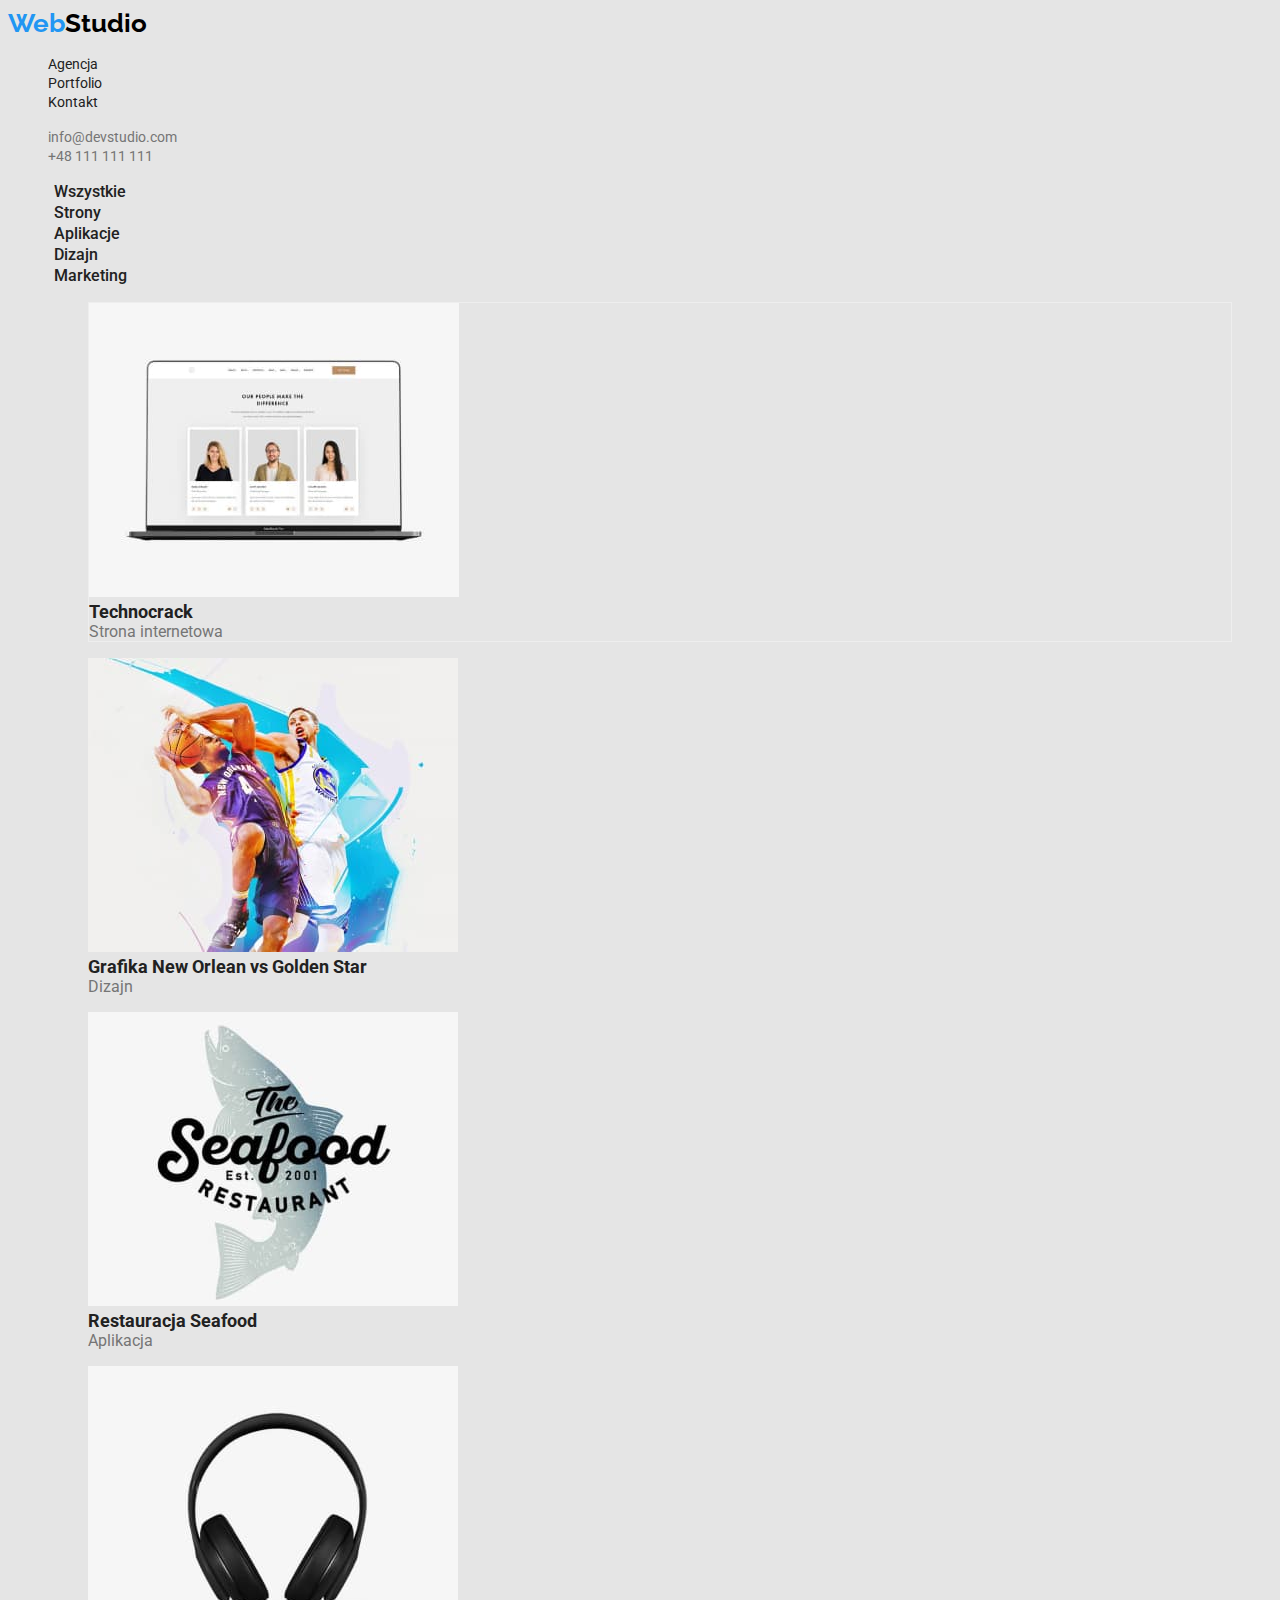
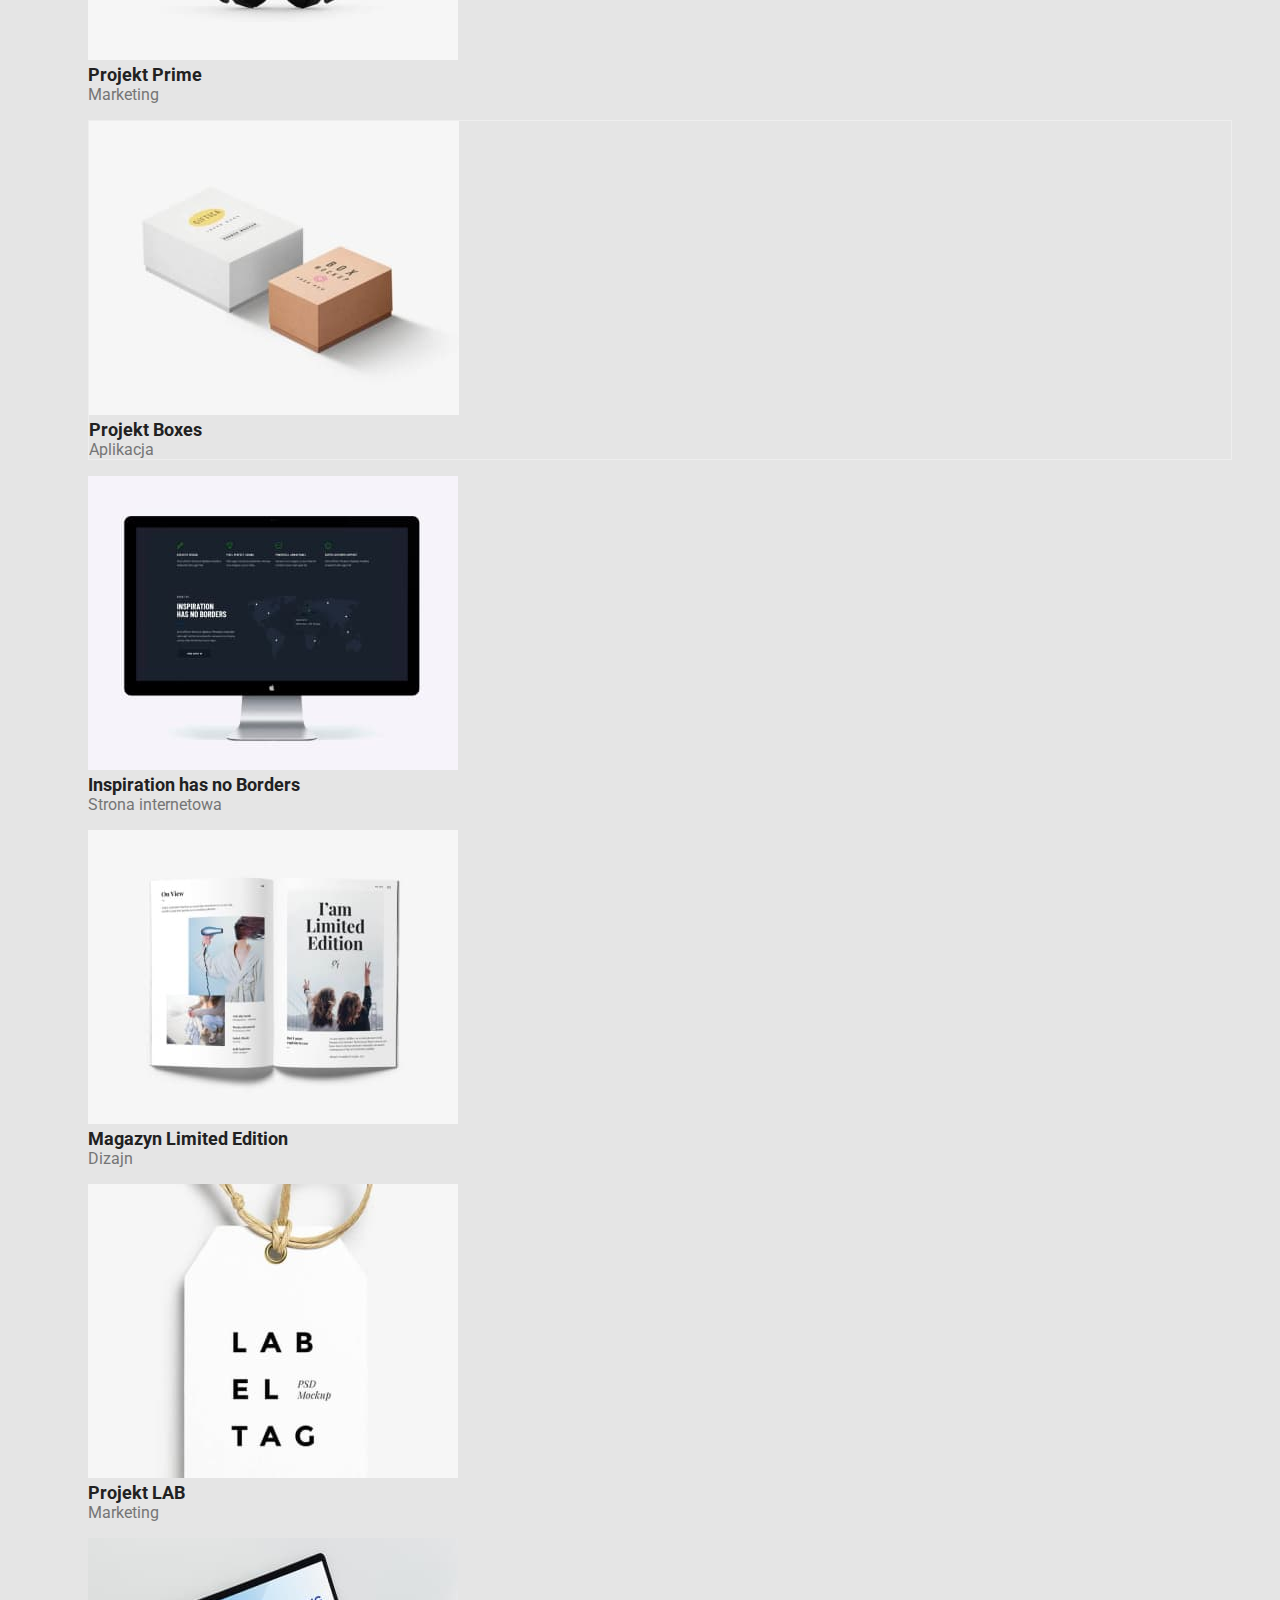
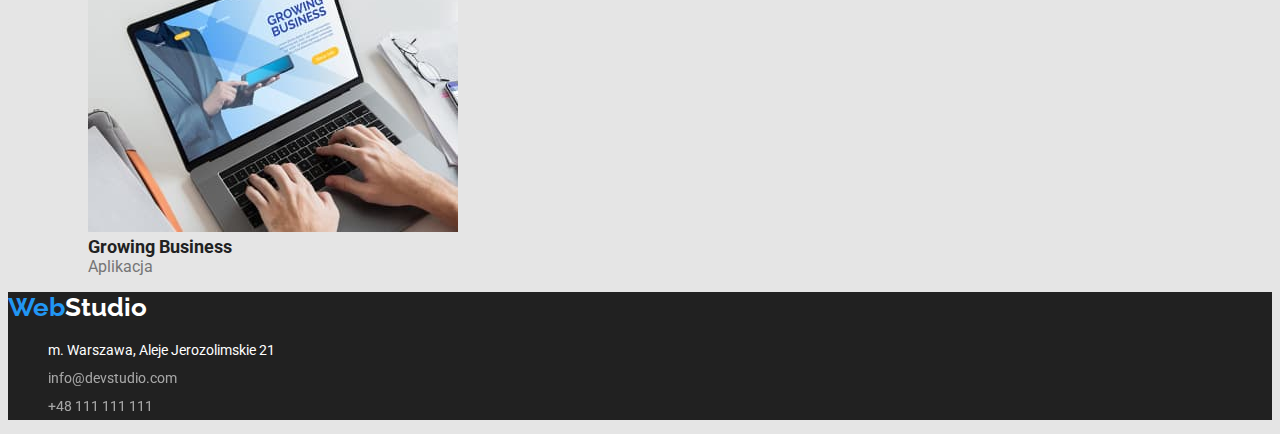
==== portfolio.html @ 941cc713 "postępy" ====
<!DOCTYPE html>
<html lang="en">
<head>
    <meta charset="UTF-8">
    <meta http-equiv="X-UA-Compatible" content="IE=edge">
    <meta name="viewport" content="width=device-width, initial-scale=1.0">
    <title>Document</title>
    <link rel="stylesheet" href="/css/styles.css"/>
    <a href="https://github.com/Michalski84/goit-markup-hw-02.git"></a>
    <link rel="preconnect" href="https://fonts.googleapis.com">
    <link rel="preconnect" href="https://fonts.gstatic.com" crossorigin>
    <link href="https://fonts.googleapis.com/css2?family=Raleway:wght@700&family=Roboto:wght@400;500;700;900&display=swap"
        rel="stylesheet">
</head>
<body>
        <header>
            <a class="logo" href="/"><span class="web">Web</span>Studio</a>
            <nav>
                <ul>
                    <li class="list"><a class="navi" href="/index.html">Agencja</a></li>
                    <li class="list"><a class="navi" href="/portfolio">Portfolio</a></li>
                    <li class="list"><a class="navi" href="/kontakt">Kontakt</a></li>
                </ul>
            </nav>
            <div>
                <ul>
                    <li class="list"><a class="kontakt" href="mailto:info@devstudio.com">info@devstudio.com</a></li>
                    <li class="list"><a class="kontakt" href="tel:+48111111111">+48 111 111 111</a></li>
                </ul>
            </div>
        </header>
<main>
    <ul>
        <li class="list"><button class="menu-button" type="button">Wszystkie</button></li>
        <li class="list"><button class="menu-button" type="button">Strony</button></li>
        <li class="list"><button class="menu-button" type="button">Aplikacje</button></li>
        <li class="list"><button class="menu-button" type="button">Dizajn</button></li>
        <li class="list"><button class="menu-button" type="button">Marketing</button></li>
    </ul>
    <ul>
        <li class="list">
            <figure class="image-frame"><img src="/images/website.jpg" alt="Technocrack" width="370" height="294">
                <figcaption>
                    <strong class="image-description">Technocrack</strong><br>
                    <span class="function">Strona internetowa</span>
                </figcaption>
            </figure>
        </li>
        <li class="list"><figure>
            <img src="/images/dizajn.jpg" alt="Grafika New Orlean vs Golden Star" width="370" height="294">
                <figcaption>
                    <strong class="image-description">Grafika New Orlean vs Golden Star</strong><br>
                    <span class="function">Dizajn</span>
                </figcaption>
            </figure>
        </li>
        <li class="list">
            <figure><img src="/images/seafood.jpg" alt="Restauracja Seafood" width="370" height="294">
                <figcaption>
                    <strong class="image-description">Restauracja Seafood</strong><br>
                    <span class="function">Aplikacja</span>
                </figcaption>
            </figure>
        </li>
        <li class="list">
            <figure><img src="/images/headphone.jpg" alt="Projekt Prime" width="370" height="294">
                <figcaption>
                    <strong class="image-description">Projekt Prime</strong><br>
                    <span class="function">Marketing</span>
                </figcaption>
            </figure>
        </li>
        <li class="list">
            <figure class="image-frame"><img src="/images/boxes.jpg" alt="Projekt Boxes" width="370" height="294">
                <figcaption>
                    <strong class="image-description">Projekt Boxes</strong><br>
                    <span class="function">Aplikacja</span>
                </figcaption>
            </figure>
        </li>
        <li class="list">
            <figure><img src="/images/inspiration.jpg" alt="Inspiration has no Borders" width="370" height="294">
                <figcaption>
                    <strong class="image-description">Inspiration has no Borders</strong><br>
                    <span class="function">Strona internetowa</span>
                </figcaption>
            </figure>
        </li>
        <li class="list">
            <figure><img src="/images/book.jpg" alt="Magazyn Limited Edition" width="370" height="294">
                <figcaption>
                    <strong class="image-description">Magazyn Limited Edition</strong><br>
                    <span class="function">Dizajn</span>
                </figcaption>
            </figure>
        </li>
        <li class="list">
            <figure><img src="/images/label.jpg" alt="Projekt LAB" width="370" height="294">
                <figcaption>
                    <strong class="image-description">Projekt LAB</strong><br>
                    <span class="function">Marketing</span>
                </figcaption>
            </figure>
         </li>
        <li class="list">
            <figure><img src="/images/business.jpg" alt="Growing Busieness" width="370" height="294">
                <figcaption>
                    <strong class="image-description">Growing Business</strong><br>
                    <span class="function">Aplikacja</span>
                </figcaption>
            </figure>
        </li>
    </ul>
</main>
<footer class="footer">
    <a class="logo footer" href="/"><span class="web">Web</span>Studio</a>
    <address class="contact-box">
        <ul class="contact-list">
            <li><span class="warsow">m. Warszawa, Aleje Jerozolimskie 21</span></li>
            <li><a class="contact-link" href="mailto:info@devstudio.com">info@devstudio.com</a></li>
            <li><a class="contact-link" href="tel:+48111111111">+48 111 111 111</a></li>
        </ul>
    </address>
</footer>
</body>
</html>
---- css/styles.css ----
:root {
    --background-color: #E5E5E5;
    --color: #212121;
    
}

body {
    background-color: #E5E5E5;
    font-family: 'Raleway', sans-serif;
    font-family: 'Roboto', sans-serif;
    color: #212121;
    
}

/* .top-section > .body { */
    /* background-color: #FFFFFF; */
/* } */

.text {
    line-height: 24px;
    color: #757575;
    font-size: 14px;
    
}

.box {
    background-color: #2F303A;
}

.header_text {
    font-weight: 900;
    color: #FFFFFF;
    line-height: 60px;
    font-size: 44px;
    
}

h2 {
    font-family: 'Roboto', sans-serif;
    font-weight: 700;
    color: #212121;
}

h4 {
    font-weight: 700;
    text-transform: uppercase;
    font-size: 16px;
}

.navi {
    text-decoration: none;
    color: #212121;
    font-size: 14px;
}

.navi:hover {
    color: #2196F3;
}

.kontakt {
    text-decoration: none;
    color:#757575;
    font-size: 14px;
}

.kontakt:hover {
    color:#2196F3;
}

.list {
    list-style-type: none;
}

.logo {
    font-family: 'Raleway', sans-serif;
    font-weight: 700;
    text-decoration: none;
    color: #000000;
    font-size: 26px;
}

.web {
    color: #2196F3;
}

.menu {
    color:#FFFFFF;
}

.main_button {
    background-color: #2196F3;
    color: #FFFFFF;
    font-weight: 700;
    font-size: 16px;
    line-height: 30px;
    cursor: pointer;
    font-family: 'Roboto', sans-serif;
    font-weight: 700;
    border: none;
    
}

.person_name {
    color: #212121;
    font-size: 16px;
    font-weight: 500;
}

.function {
    color: #757575;
    font-size: 16px;
    line-height: 1,19;
}

.footer {
    background-color: #212121;
    color:#FFFFFF;
    text-decoration: none;

}

.contact-link:hover {
    color: #2196F3;
}

.contact-list {
    list-style-type: none;
    font-size: 14px;
    line-height: 2;
}

.contact-link {
    text-decoration: none;
    font-family: 'Roboto', sans-serif;
    font-style: normal;
    color: #FFFFFF;
    filter: opacity(60%);
}

.warsow {
    font-style: normal;
}

.menu-button {
    color: #212121;
    font-size: 16px;
    background-color: #E5E5E5;
    font-family: 'Roboto', sans-serif;
    font-weight: 500;
    cursor: pointer;
    border: none;
    line-height: 1,62;
}

.menu-button:hover {
    background-color: #2196F3;
    color: #FFFFFF;
    border: none;
}

.image-description {
    font-size: 18px;
    font-weight: 700;
    color: #212121;

}

.image-frame {
    box-sizing: border-box;
    border: 1px solid #EEEEEE;
}
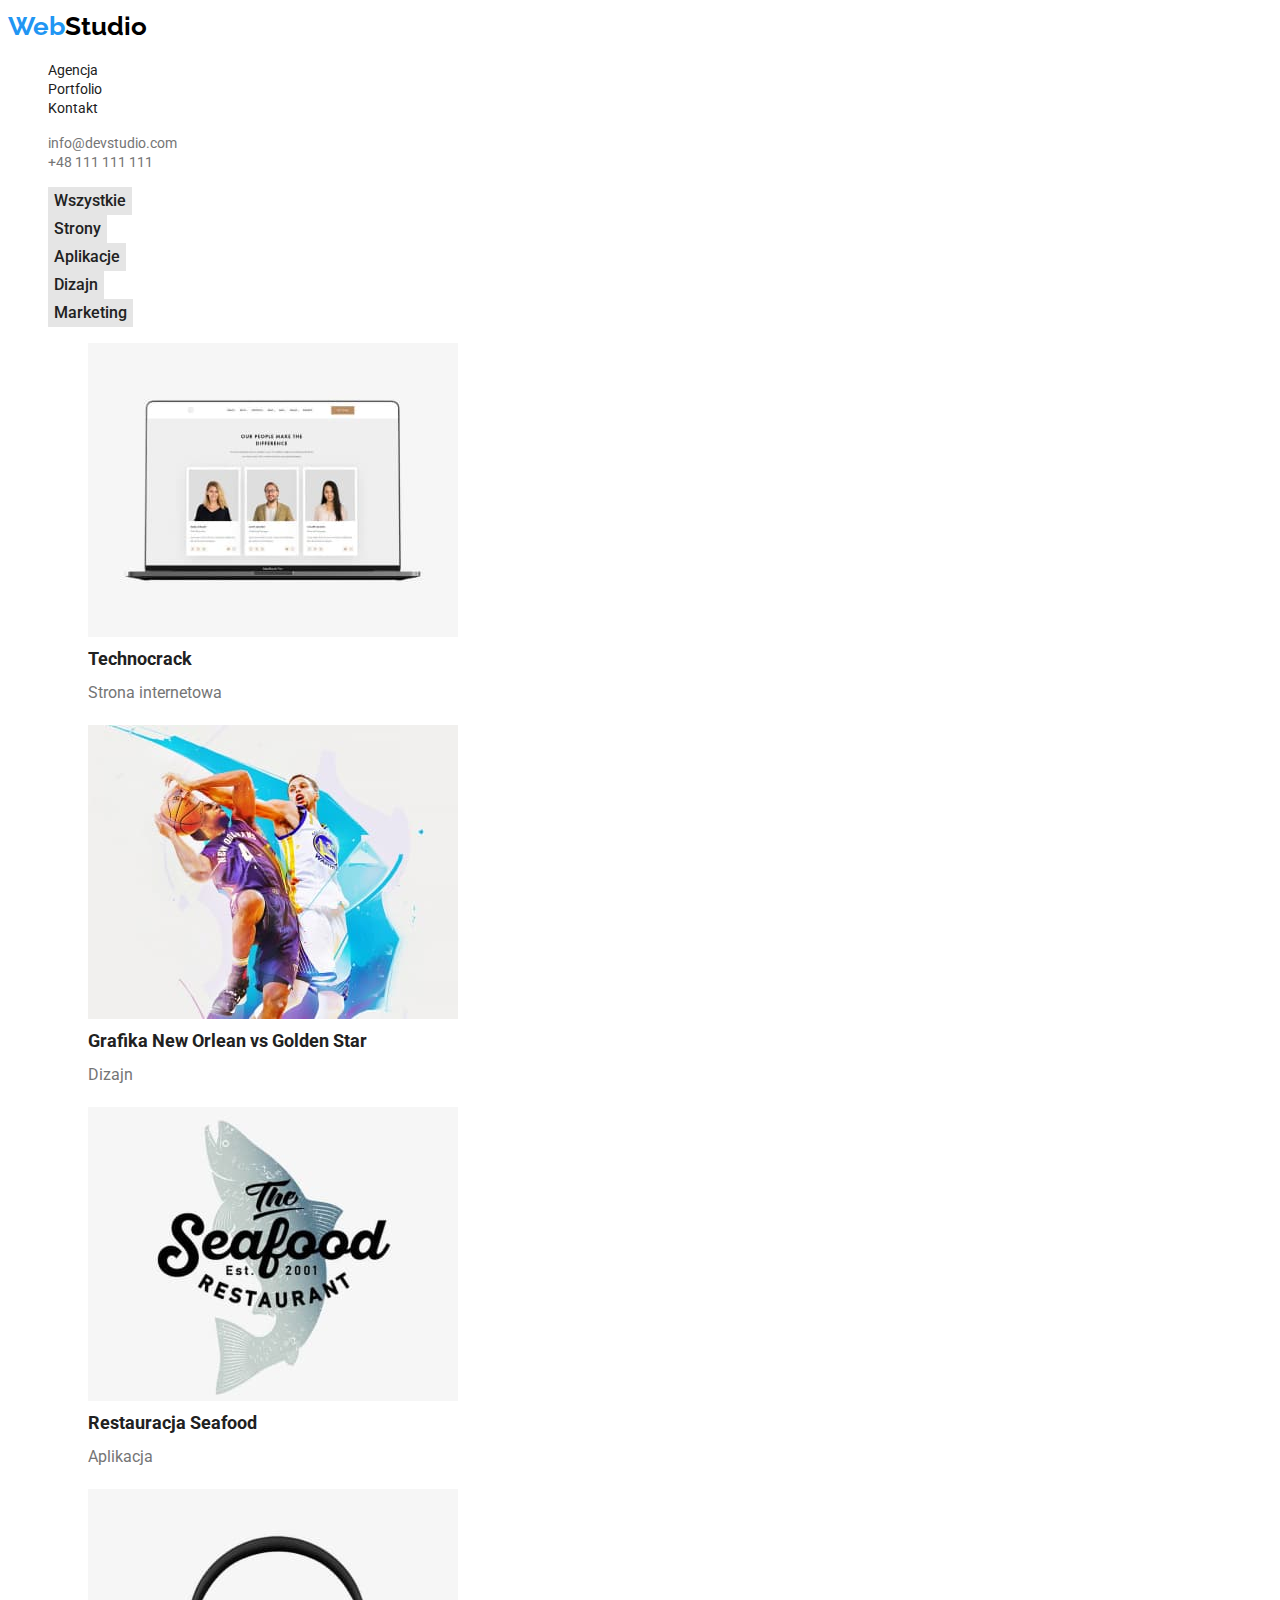
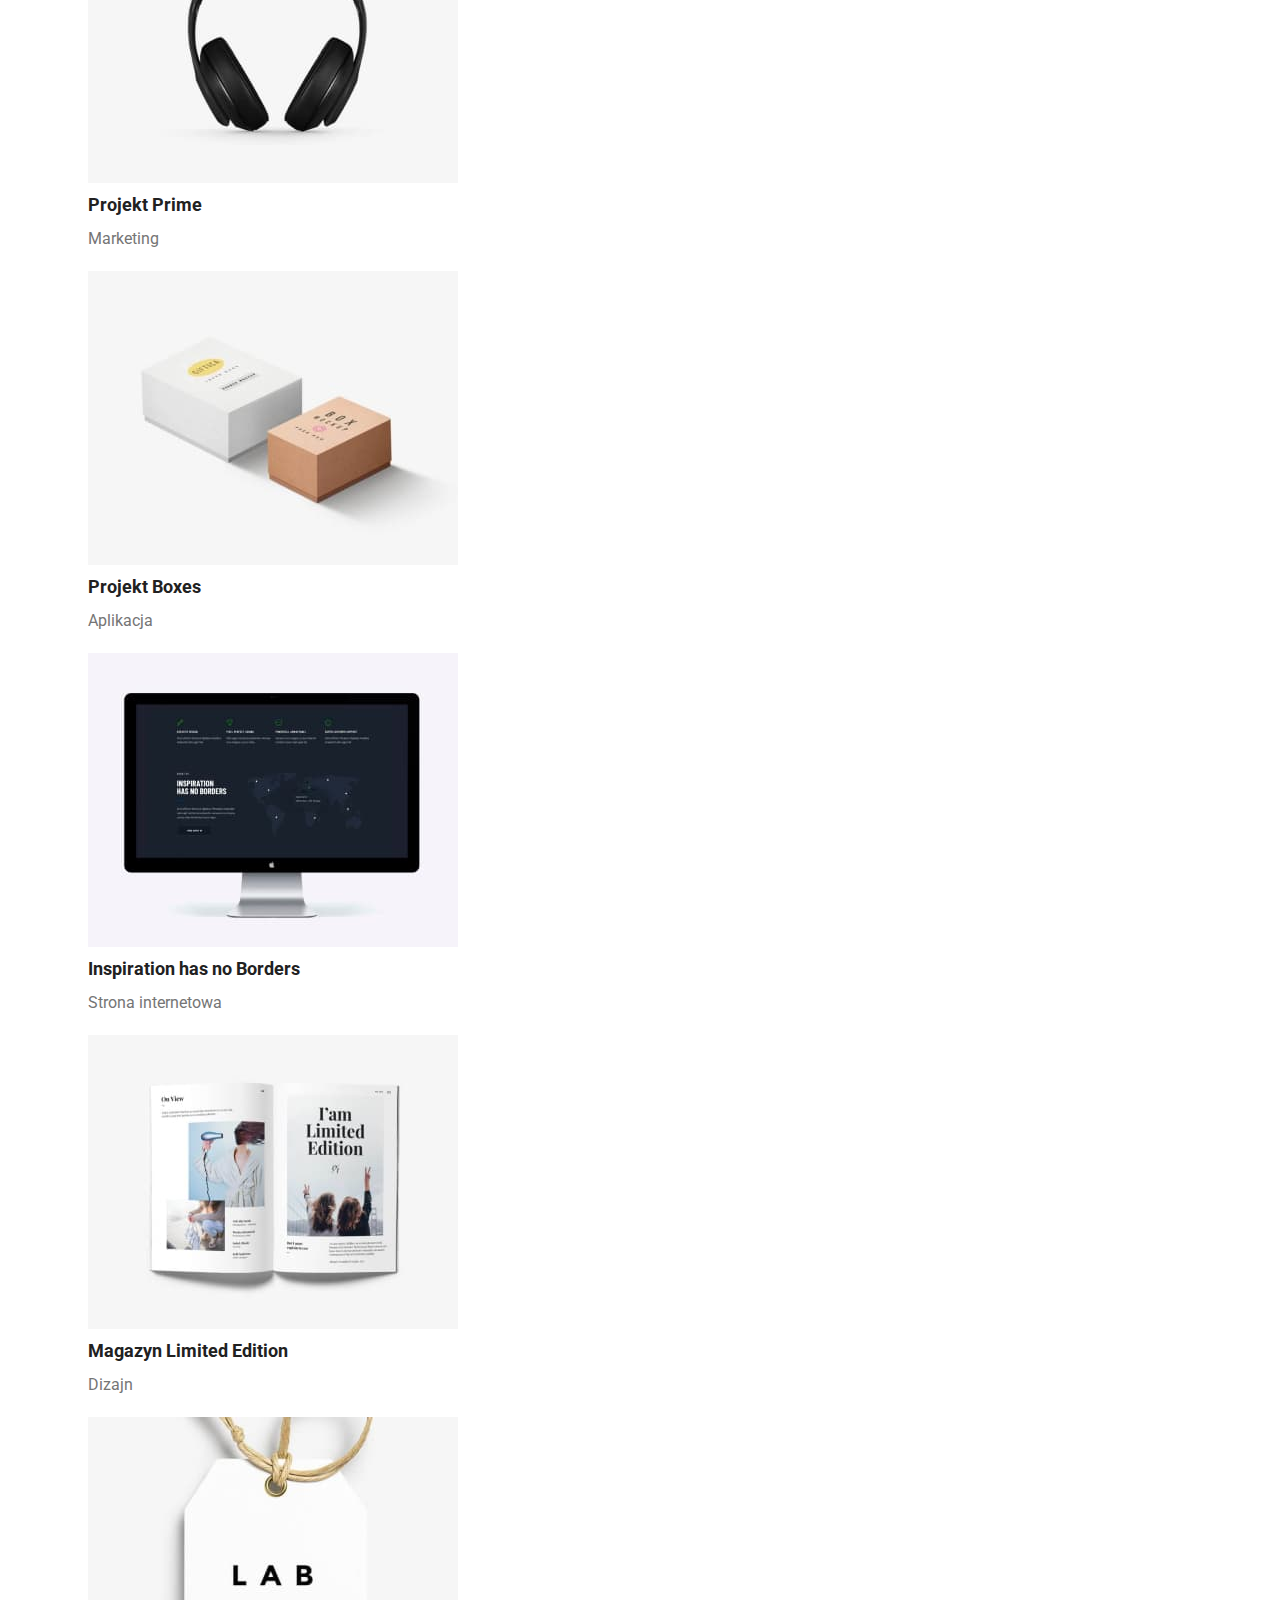
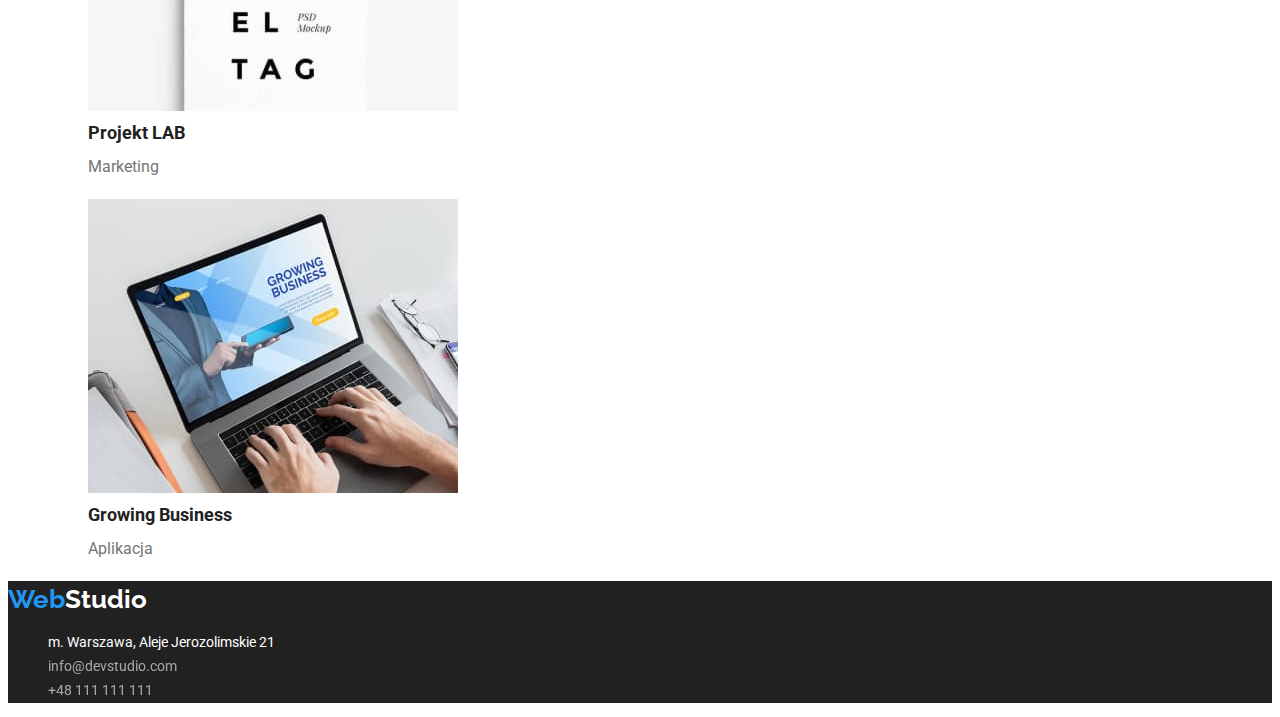
==== commit 412dd461: "aktualizacja" ====
--- a/portfolio.html
+++ b/portfolio.html
@@ -39,7 +39,7 @@
     </ul>
     <ul>
         <li class="list">
-            <figure class="image-frame"><img src="/images/website.jpg" alt="Technocrack" width="370" height="294">
+            <figure><img src="/images/website.jpg" alt="Technocrack" width="370" height="294">
                 <figcaption>
                     <strong class="image-description">Technocrack</strong><br>
                     <span class="function">Strona internetowa</span>
@@ -71,7 +71,7 @@
             </figure>
         </li>
         <li class="list">
-            <figure class="image-frame"><img src="/images/boxes.jpg" alt="Projekt Boxes" width="370" height="294">
+            <figure><img src="/images/boxes.jpg" alt="Projekt Boxes" width="370" height="294">
                 <figcaption>
                     <strong class="image-description">Projekt Boxes</strong><br>
                     <span class="function">Aplikacja</span>
--- a/css/styles.css
+++ b/css/styles.css
@@ -1,25 +1,22 @@
 :root {
-    --background-color: #E5E5E5;
+    --background-color: #FFFFFF;
     --color: #212121;
-    
+    --hover-color: #2196F3;
 }
 
 body {
-    background-color: #E5E5E5;
+    background-color: var(--background-color);
     font-family: 'Raleway', sans-serif;
     font-family: 'Roboto', sans-serif;
-    color: #212121;
+    color: var(--color);
     
 }
-
-/* .top-section > .body { */
-    /* background-color: #FFFFFF; */
-/* } */
 
 .text {
     line-height: 24px;
     color: #757575;
     font-size: 14px;
+    line-height: 1.7;
     
 }
 
@@ -30,41 +27,53 @@
 .header_text {
     font-weight: 900;
     color: #FFFFFF;
-    line-height: 60px;
+    line-height: 1.36;
     font-size: 44px;
     
 }
 
-h2 {
-    font-family: 'Roboto', sans-serif;
+.size.medium {
     font-weight: 700;
-    color: #212121;
+    color: var(--color);
+    font-size: 36px;
+    line-height: 1.17;
 }
 
-h4 {
+.size-small {
     font-weight: 700;
     text-transform: uppercase;
     font-size: 16px;
+    line-height: 1.17;
 }
 
 .navi {
     text-decoration: none;
-    color: #212121;
+    color: var(--color);
     font-size: 14px;
+    line-height: 1.17;
 }
 
 .navi:hover {
-    color: #2196F3;
+    color: var(--hover-color);
+}
+
+.navi:focus {
+    color: var(--hover-color);
 }
 
 .kontakt {
     text-decoration: none;
     color:#757575;
     font-size: 14px;
+    line-height: 1.17;
 }
 
 .kontakt:hover {
-    color:#2196F3;
+    color: var(--hover-color);
+}
+
+.kontakt:focus {
+    color: var(--hover-color);
 }
 
 .list {
@@ -77,10 +86,11 @@
     text-decoration: none;
     color: #000000;
     font-size: 26px;
+    line-height: 1.4;
 }
 
 .web {
-    color: #2196F3;
+    color: var(--hover-color);
 }
 
 .menu {
@@ -92,24 +102,29 @@
     color: #FFFFFF;
     font-weight: 700;
     font-size: 16px;
-    line-height: 30px;
+    line-height: 1.87;
     cursor: pointer;
     font-family: 'Roboto', sans-serif;
     font-weight: 700;
     border: none;
-    
+}
+
+.main_button:hover {
+    background-color: #E5E5E5;
+    color: var(--hover-color);
 }
 
 .person_name {
-    color: #212121;
+    color: var(--color);
     font-size: 16px;
     font-weight: 500;
+    line-height: 1.17;
 }
 
 .function {
     color: #757575;
     font-size: 16px;
-    line-height: 1,19;
+    line-height: 2;
 }
 
 .footer {
@@ -120,13 +135,17 @@
 }
 
 .contact-link:hover {
-    color: #2196F3;
+    color: var(--hover-color);
+}
+
+.contact-link:focus {
+    color: var(--hover-color)
 }
 
 .contact-list {
     list-style-type: none;
     font-size: 14px;
-    line-height: 2;
+    line-height: 1.7;
 }
 
 .contact-link {
@@ -149,10 +168,15 @@
     font-weight: 500;
     cursor: pointer;
     border: none;
-    line-height: 1,62;
+    line-height: 1.62;
 }
 
 .menu-button:hover {
+    background-color: #2196F3;
+    color: #FFFFFF;
+}
+
+.menu-button:focus {
     background-color: #2196F3;
     color: #FFFFFF;
     border: none;
@@ -161,11 +185,11 @@
 .image-description {
     font-size: 18px;
     font-weight: 700;
-    color: #212121;
+    color: var(--color);
+    line-height: 2;
 
 }
 
-.image-frame {
-    box-sizing: border-box;
-    border: 1px solid #EEEEEE;
-}+.team {
+    background-color: #F5F4FA;
+}
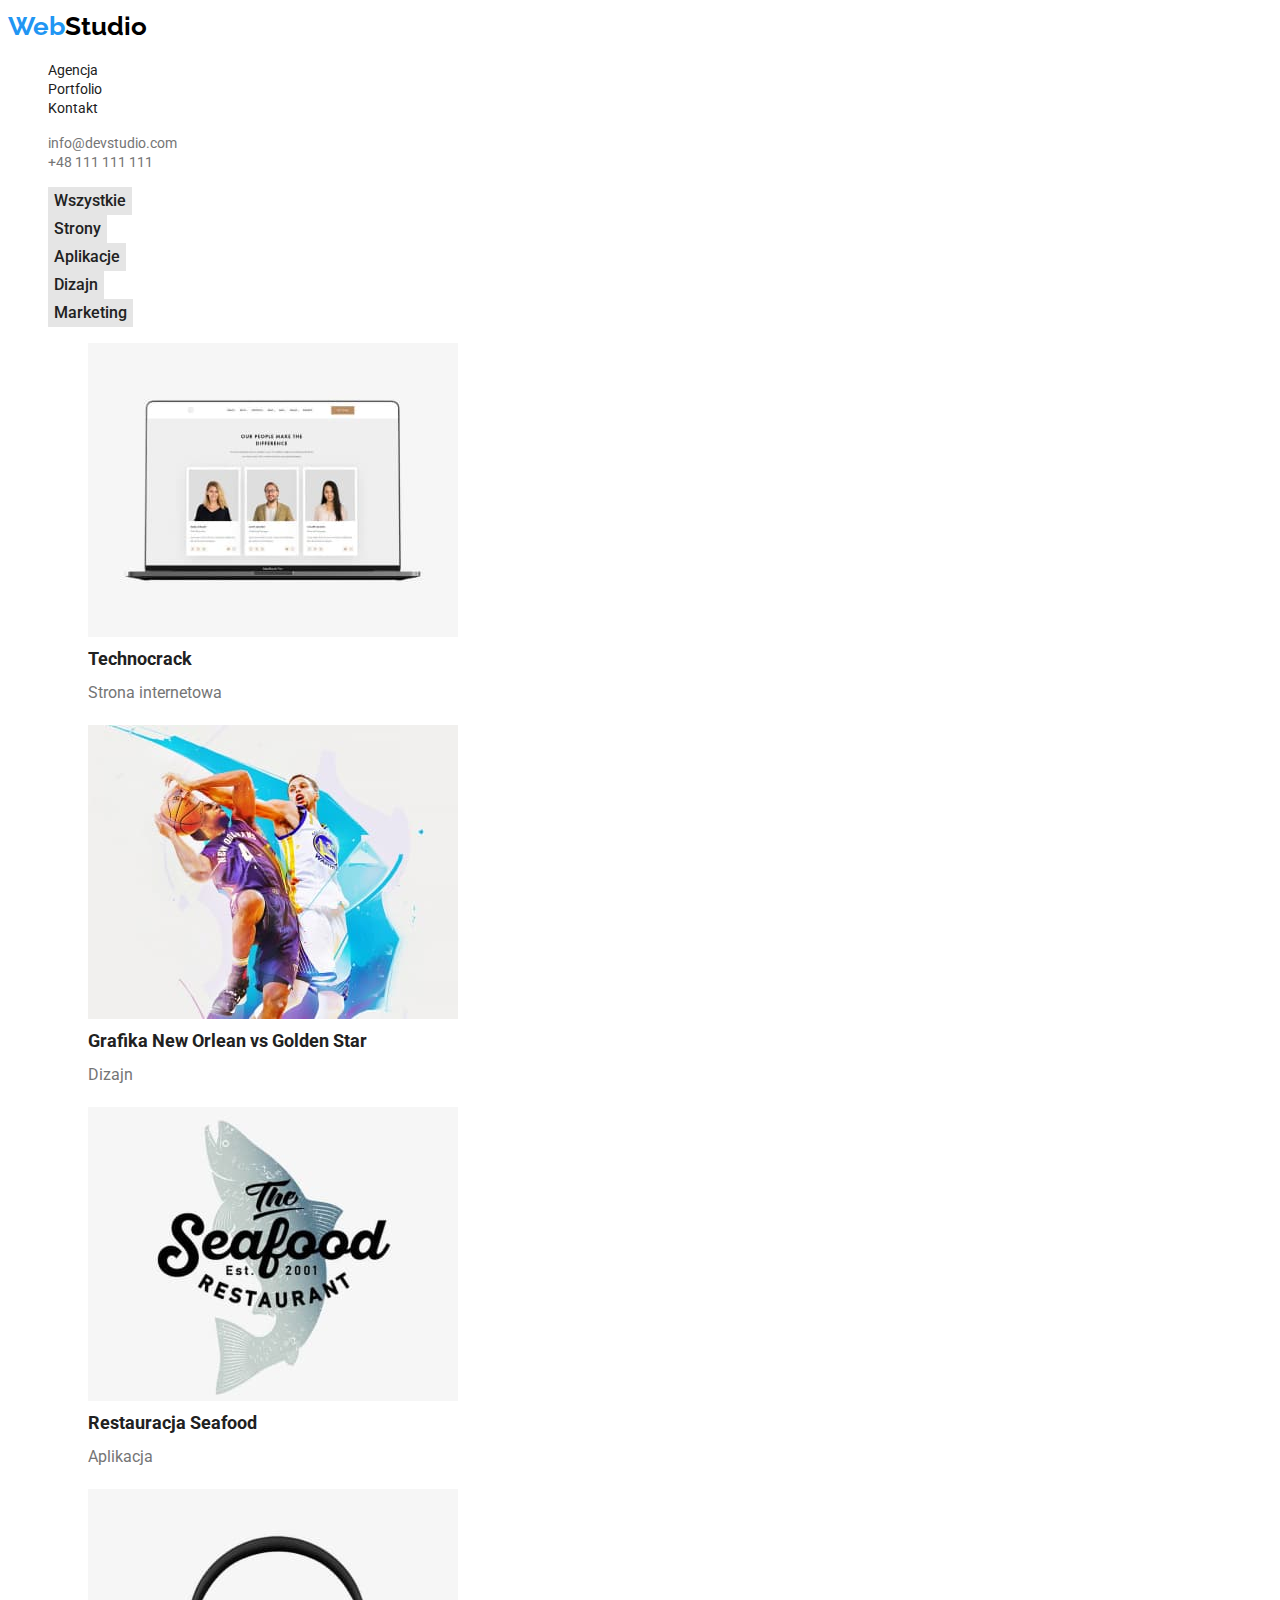
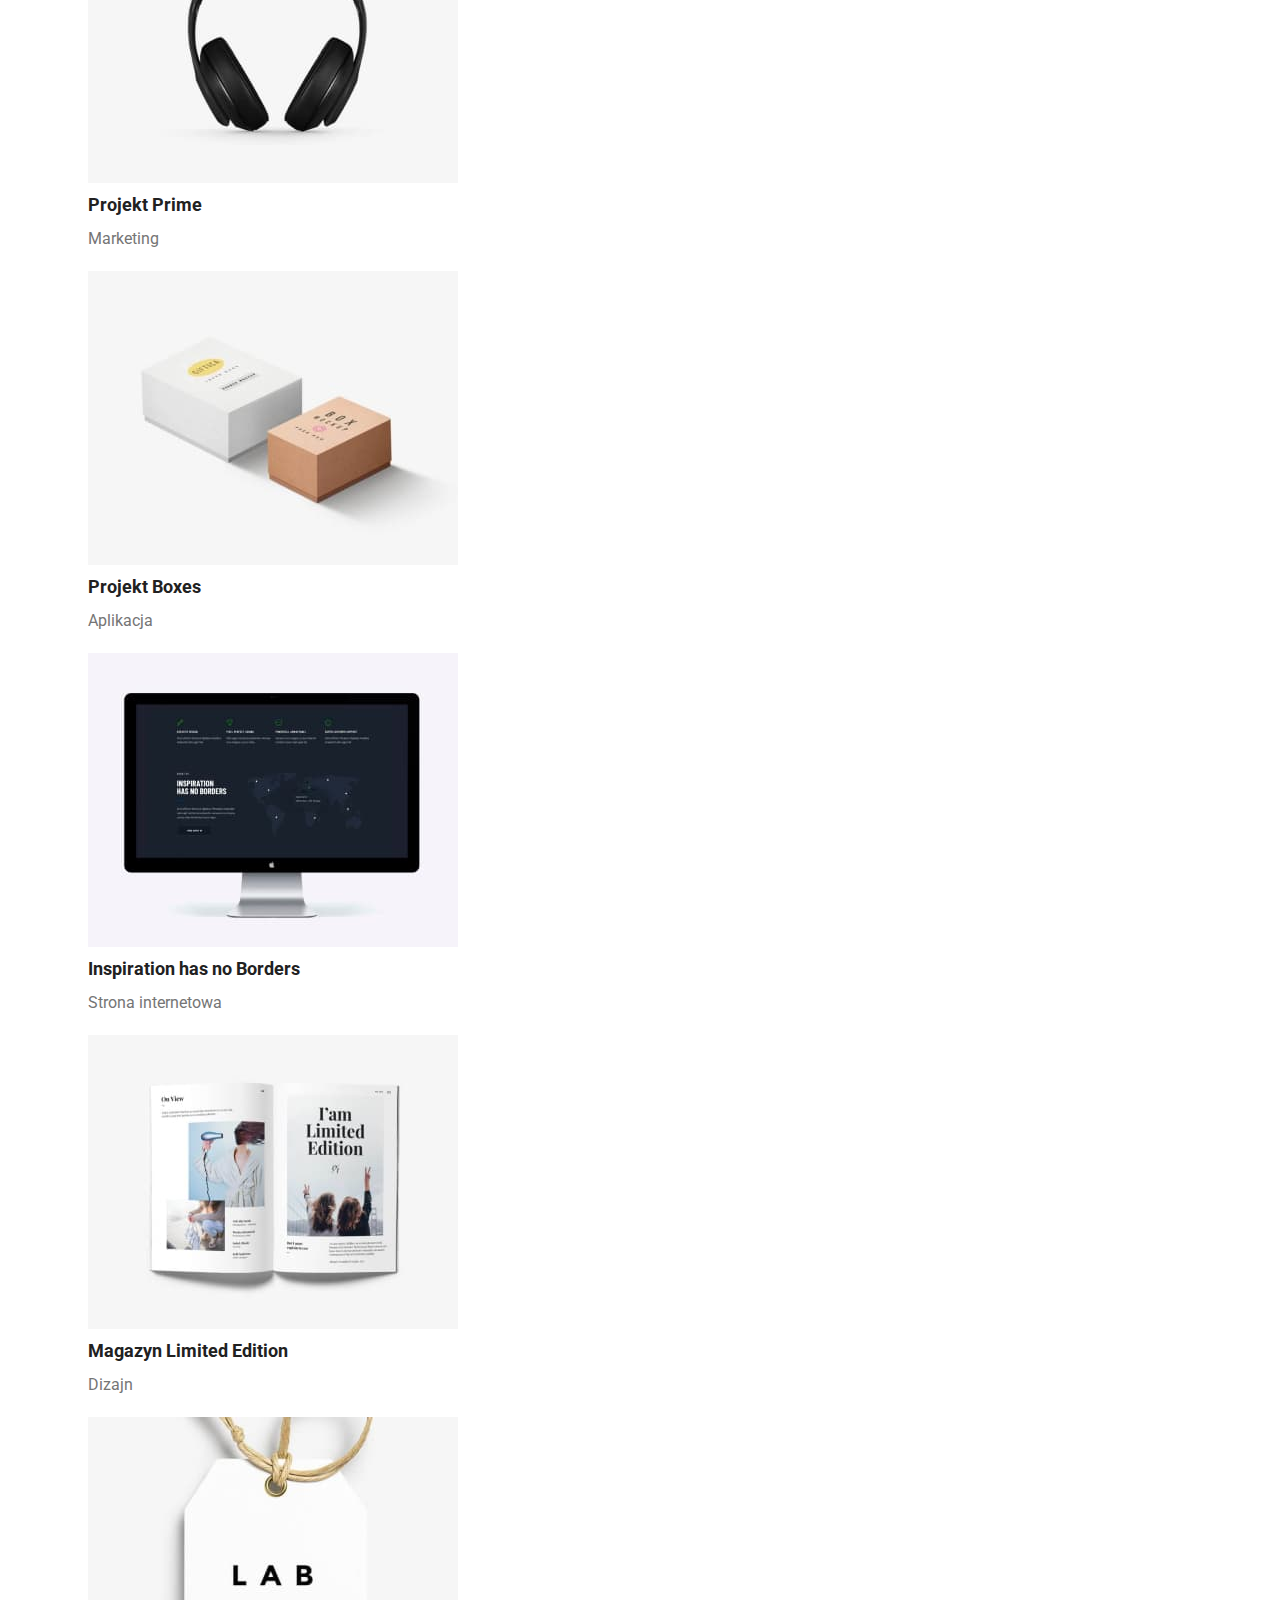
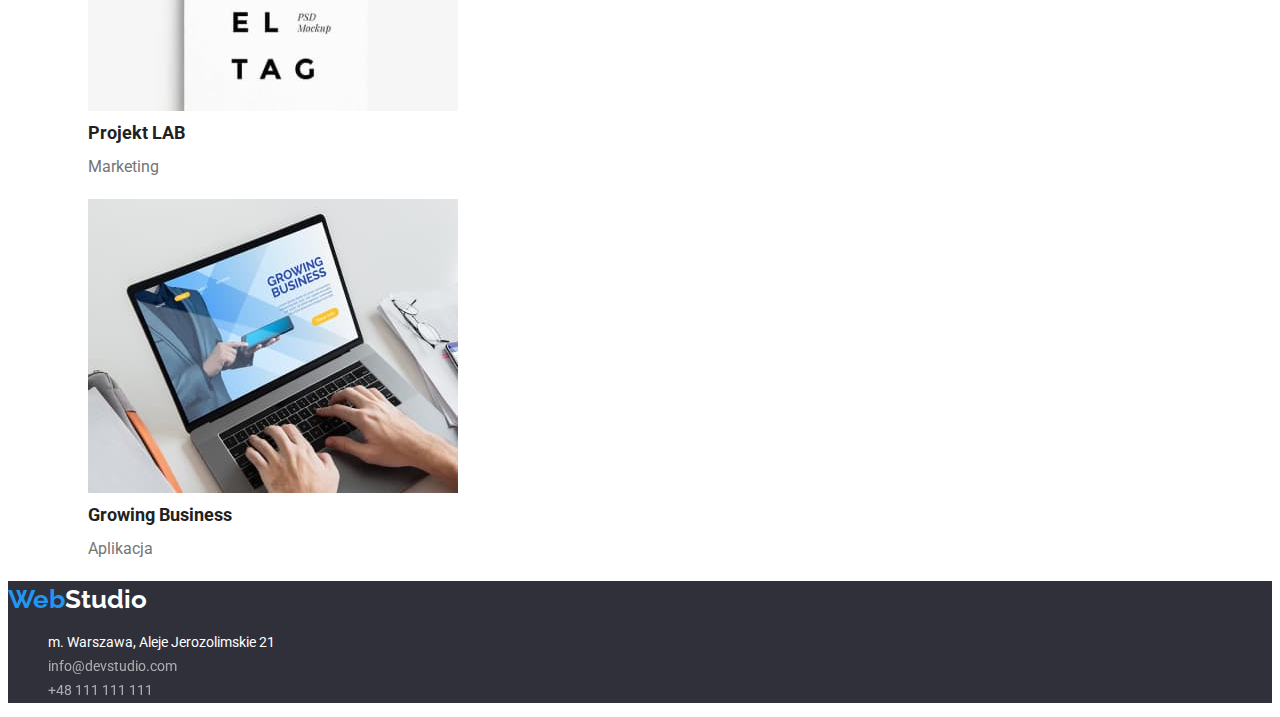
==== commit c940e3fd: "poprawki" ====
--- a/portfolio.html
+++ b/portfolio.html
@@ -4,9 +4,8 @@
     <meta charset="UTF-8">
     <meta http-equiv="X-UA-Compatible" content="IE=edge">
     <meta name="viewport" content="width=device-width, initial-scale=1.0">
-    <title>Document</title>
-    <link rel="stylesheet" href="/css/styles.css"/>
-    <a href="https://github.com/Michalski84/goit-markup-hw-02.git"></a>
+    <title>Portfolio</title>
+    <link rel="stylesheet" href="css/styles.css"/>
     <link rel="preconnect" href="https://fonts.googleapis.com">
     <link rel="preconnect" href="https://fonts.gstatic.com" crossorigin>
     <link href="https://fonts.googleapis.com/css2?family=Raleway:wght@700&family=Roboto:wght@400;500;700;900&display=swap"
@@ -17,9 +16,9 @@
             <a class="logo" href="/"><span class="web">Web</span>Studio</a>
             <nav>
                 <ul>
-                    <li class="list"><a class="navi" href="/index.html">Agencja</a></li>
-                    <li class="list"><a class="navi" href="/portfolio">Portfolio</a></li>
-                    <li class="list"><a class="navi" href="/kontakt">Kontakt</a></li>
+                    <li class="list"><a class="navigation-link" href="./index.html">Agencja</a></li>
+                    <li class="list"><a class="navigation-link" href="/portfolio">Portfolio</a></li>
+                    <li class="list"><a class="navigation-link" href="/kontakt">Kontakt</a></li>
                 </ul>
             </nav>
             <div>
@@ -39,7 +38,7 @@
     </ul>
     <ul>
         <li class="list">
-            <figure><img src="/images/website.jpg" alt="Technocrack" width="370" height="294">
+            <figure><img src="./images/website.jpg" alt="Technocrack" width="370" height="294">
                 <figcaption>
                     <strong class="image-description">Technocrack</strong><br>
                     <span class="function">Strona internetowa</span>
@@ -47,7 +46,7 @@
             </figure>
         </li>
         <li class="list"><figure>
-            <img src="/images/dizajn.jpg" alt="Grafika New Orlean vs Golden Star" width="370" height="294">
+            <img src="./images/dizajn.jpg" alt="Grafika New Orlean vs Golden Star" width="370" height="294">
                 <figcaption>
                     <strong class="image-description">Grafika New Orlean vs Golden Star</strong><br>
                     <span class="function">Dizajn</span>
@@ -55,7 +54,7 @@
             </figure>
         </li>
         <li class="list">
-            <figure><img src="/images/seafood.jpg" alt="Restauracja Seafood" width="370" height="294">
+            <figure><img src="./images/seafood.jpg" alt="Restauracja Seafood" width="370" height="294">
                 <figcaption>
                     <strong class="image-description">Restauracja Seafood</strong><br>
                     <span class="function">Aplikacja</span>
@@ -63,7 +62,7 @@
             </figure>
         </li>
         <li class="list">
-            <figure><img src="/images/headphone.jpg" alt="Projekt Prime" width="370" height="294">
+            <figure><img src="./images/headphone.jpg" alt="Projekt Prime" width="370" height="294">
                 <figcaption>
                     <strong class="image-description">Projekt Prime</strong><br>
                     <span class="function">Marketing</span>
@@ -71,7 +70,7 @@
             </figure>
         </li>
         <li class="list">
-            <figure><img src="/images/boxes.jpg" alt="Projekt Boxes" width="370" height="294">
+            <figure><img src="./images/boxes.jpg" alt="Projekt Boxes" width="370" height="294">
                 <figcaption>
                     <strong class="image-description">Projekt Boxes</strong><br>
                     <span class="function">Aplikacja</span>
@@ -79,7 +78,7 @@
             </figure>
         </li>
         <li class="list">
-            <figure><img src="/images/inspiration.jpg" alt="Inspiration has no Borders" width="370" height="294">
+            <figure><img src="./images/inspiration.jpg" alt="Inspiration has no Borders" width="370" height="294">
                 <figcaption>
                     <strong class="image-description">Inspiration has no Borders</strong><br>
                     <span class="function">Strona internetowa</span>
@@ -87,7 +86,7 @@
             </figure>
         </li>
         <li class="list">
-            <figure><img src="/images/book.jpg" alt="Magazyn Limited Edition" width="370" height="294">
+            <figure><img src="./images/book.jpg" alt="Magazyn Limited Edition" width="370" height="294">
                 <figcaption>
                     <strong class="image-description">Magazyn Limited Edition</strong><br>
                     <span class="function">Dizajn</span>
@@ -95,7 +94,7 @@
             </figure>
         </li>
         <li class="list">
-            <figure><img src="/images/label.jpg" alt="Projekt LAB" width="370" height="294">
+            <figure><img src="./images/label.jpg" alt="Projekt LAB" width="370" height="294">
                 <figcaption>
                     <strong class="image-description">Projekt LAB</strong><br>
                     <span class="function">Marketing</span>
@@ -103,7 +102,7 @@
             </figure>
          </li>
         <li class="list">
-            <figure><img src="/images/business.jpg" alt="Growing Busieness" width="370" height="294">
+            <figure><img src="./images/business.jpg" alt="Growing Busieness" width="370" height="294">
                 <figcaption>
                     <strong class="image-description">Growing Business</strong><br>
                     <span class="function">Aplikacja</span>
--- a/css/styles.css
+++ b/css/styles.css
@@ -2,37 +2,42 @@
     --background-color: #FFFFFF;
     --color: #212121;
     --hover-color: #2196F3;
+    --grey-text-color: #757575;
+    --logo-color: #000000;
+    --team-section-color: #F5F4FA;
+    --button-color: #E5E5E5;
+    --main-title-beckground-color: #2F303A;
+
 }
 
 body {
     background-color: var(--background-color);
-    font-family: 'Raleway', sans-serif;
-    font-family: 'Roboto', sans-serif;
+    font-family: 'Roboto','Raleway', sans-serif;
     color: var(--color);
     
 }
 
 .text {
     line-height: 24px;
-    color: #757575;
+    color: var(--grey-text-color);
     font-size: 14px;
     line-height: 1.7;
     
 }
 
-.box {
-    background-color: #2F303A;
+.main-title-section {
+    background-color: var(--main-title-beckground-color);
 }
 
 .header_text {
     font-weight: 900;
-    color: #FFFFFF;
+    color: var(--background-color);
     line-height: 1.36;
     font-size: 44px;
     
 }
 
-.size.medium {
+.size-medium {
     font-weight: 700;
     color: var(--color);
     font-size: 36px;
@@ -46,24 +51,24 @@
     line-height: 1.17;
 }
 
-.navi {
-    text-decoration: none;
-    color: var(--color);
-    font-size: 14px;
-    line-height: 1.17;
-}
-
-.navi:hover {
-    color: var(--hover-color);
-}
-
-.navi:focus {
+.navigation-link {
+    text-decoration: none;
+    color: var(--color);
+    font-size: 14px;
+    line-height: 1.17;
+}
+
+.navigation-link:hover {
+    color: var(--hover-color);
+}
+
+.navigation-link:focus {
     color: var(--hover-color);
 }
 
 .kontakt {
     text-decoration: none;
-    color:#757575;
+    color: var(--grey-text-color);
     font-size: 14px;
     line-height: 1.17;
 }
@@ -84,7 +89,7 @@
     font-family: 'Raleway', sans-serif;
     font-weight: 700;
     text-decoration: none;
-    color: #000000;
+    color: var(--logo-color);
     font-size: 26px;
     line-height: 1.4;
 }
@@ -94,77 +99,36 @@
 }
 
 .menu {
-    color:#FFFFFF;
-}
-
-.main_button {
-    background-color: #2196F3;
-    color: #FFFFFF;
+    color: var(--background-color);
+}
+
+.main-button {
+    background-color: var(--hover-color);
+    color: var(--background-color);
     font-weight: 700;
     font-size: 16px;
     line-height: 1.87;
     cursor: pointer;
-    font-family: 'Roboto', sans-serif;
+    font-family: inherit;
     font-weight: 700;
     border: none;
 }
 
-.main_button:hover {
-    background-color: #E5E5E5;
-    color: var(--hover-color);
-}
-
-.person_name {
-    color: var(--color);
-    font-size: 16px;
-    font-weight: 500;
-    line-height: 1.17;
-}
-
-.function {
-    color: #757575;
-    font-size: 16px;
-    line-height: 2;
-}
-
-.footer {
-    background-color: #212121;
-    color:#FFFFFF;
-    text-decoration: none;
-
-}
-
-.contact-link:hover {
-    color: var(--hover-color);
-}
-
-.contact-link:focus {
-    color: var(--hover-color)
-}
-
-.contact-list {
-    list-style-type: none;
-    font-size: 14px;
-    line-height: 1.7;
-}
-
-.contact-link {
-    text-decoration: none;
-    font-family: 'Roboto', sans-serif;
-    font-style: normal;
-    color: #FFFFFF;
-    filter: opacity(60%);
-}
-
-.warsow {
-    font-style: normal;
+.main-button:hover {
+    background-color: var(--button-color);
+    color: var(--hover-color);
+}
+
+.main-button:focus {
+    background-color: var(--button-color);
+    color: var(--hover-color);
 }
 
 .menu-button {
-    color: #212121;
-    font-size: 16px;
-    background-color: #E5E5E5;
-    font-family: 'Roboto', sans-serif;
+    color: var(--color);
+    font-size: 16px;
+    background-color: var(--button-color);
+    font-family: inherit;
     font-weight: 500;
     cursor: pointer;
     border: none;
@@ -172,14 +136,59 @@
 }
 
 .menu-button:hover {
-    background-color: #2196F3;
-    color: #FFFFFF;
+    background-color: var(--hover-color);
+    color: var(--background-color);
 }
 
 .menu-button:focus {
-    background-color: #2196F3;
-    color: #FFFFFF;
-    border: none;
+    background-color: var(--hover-color);
+    color: var(--background-color);
+}
+
+.person_name {
+    color: var(--color);
+    font-size: 16px;
+    font-weight: 500;
+    line-height: 1.17;
+}
+
+.function {
+    color: var(--grey-text-color);
+    font-size: 16px;
+    line-height: 2;
+}
+
+.footer {
+    background-color: var(--main-title-beckground-color);
+    color: var(--background-color);
+    text-decoration: none;
+
+}
+
+.contact-link:hover {
+    color: var(--hover-color);
+}
+
+.contact-link:focus {
+    color: var(--hover-color)
+}
+
+.contact-list {
+    list-style-type: none;
+    font-size: 14px;
+    line-height: 1.7;
+}
+
+.contact-link {
+    text-decoration: none;
+    font-family: inherit;
+    font-style: normal;
+    color: var(--background-color);
+    filter: opacity(60%);
+}
+
+.warsow {
+    font-style: normal;
 }
 
 .image-description {
@@ -191,5 +200,5 @@
 }
 
 .team {
-    background-color: #F5F4FA;
-}
+    background-color: var(--team-section-color);
+}
